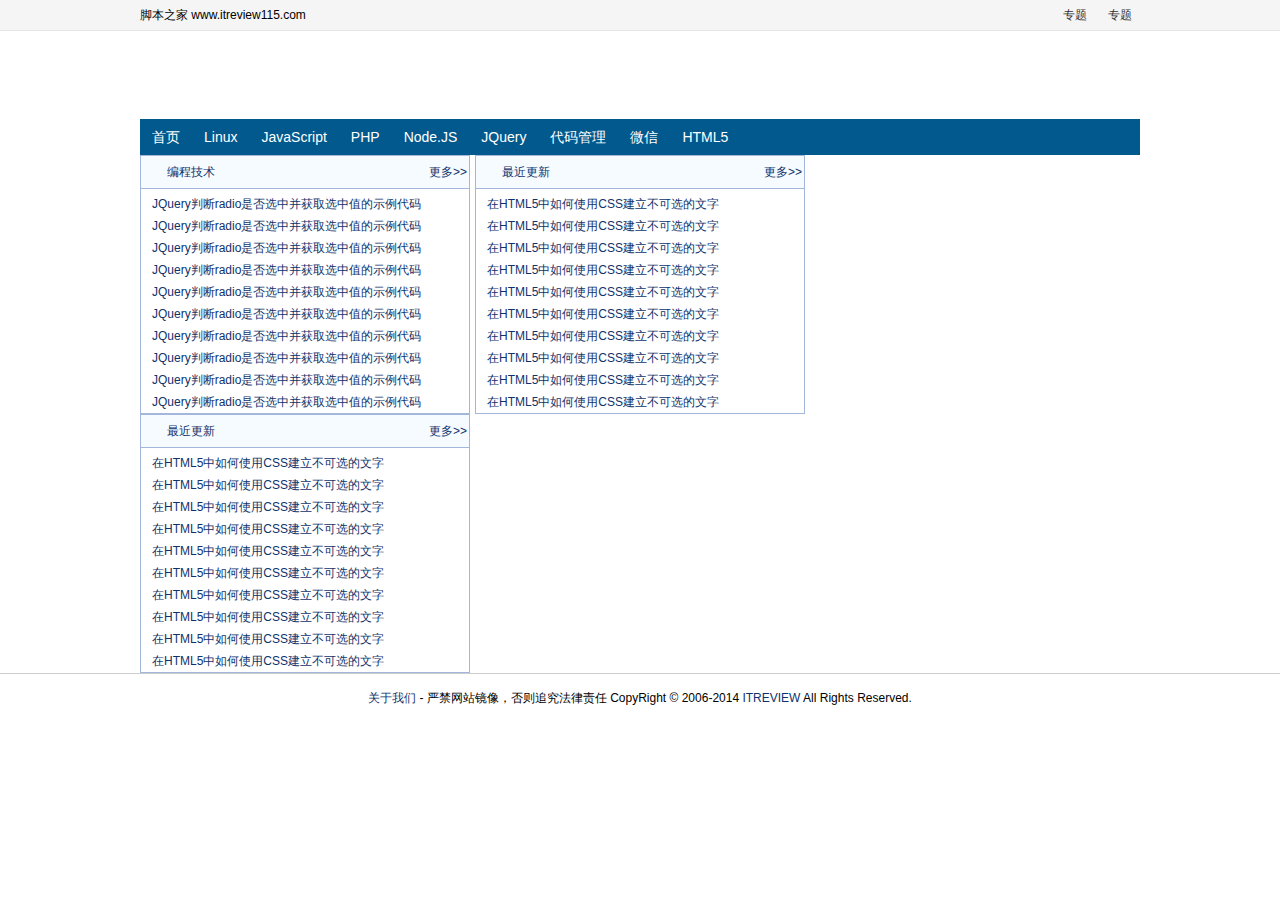
==== index.html @ faadd9cc "first commit" ====
<html>
    <head>
        <meta http-equiv="Content-Type" content="text/html; charset=utf-8">
        <title>unknow</title>
        <link rel="stylesheet" type="text/css" href="css/global.css"/>
        <script type="text/javascript" src="script/home.js" ></script>
    </head>
    <body>
        <div id="topnav">
            <div class="wrap">
                <div id="toptext">脚本之家 www.itreview115.com</div>
                <ul id="topnavlist">
                    <li> <a href="http://www.itreview115.com/zt/" target="_blank">专题</a> </li> 
                    <li> <a href="http://www.itreview115.com/zt/" target="_blank">专题</a> </li> 
                </ul>
            </div>
            <div></div>
        </div>
        <div class="wrap" >
            <div id="dxy_logo">
                <div id="logo_l"></div> 
                <div id="logo_m"></div> 
                <div id="logo_r"></div> 
            </div>
            <div id="nav_top" >
                <ul> 
                    <li><a href="http://www.itreview115.com/">首页</a></li>
                    <li><a href="http://www.itreview115.com/linu/">Linux</a></li>
                    <li><a href="http://www.itreview115.com/js/">JavaScript</a></li>
                    <li><a href="http://www.itreview115.com/php/">PHP</a></li>
                    <li><a href="http://www.itreview115.com/nodejs/">Node.JS</a></li>
                    <li><a href="http://www.itreview115.com/jquery/">JQuery</a></li>
                    <li><a href="http://www.itreview115.com/cm/">代码管理</a></li>
                    <li><a href="http://www.itreview115.com/cm/">微信</a></li>
                    <li><a href="http://www.itreview115.com/cm/">HTML5</a></li>
                </ul>
            </div>
            <div class="brank3" ></div>
            <div class="brank3"></div>
            <div id="tonglan1"></div>
            <div class="brank3"></div>
            <div class="dxy_main"></div>
            <div class="brank3" ></div>
            <div class="dxy_main" >
                <div class="dxy_main_l">
                    <div class="main_l_l">
                        <div class="dxy_list">
                            <div class="dxy_menu">
                                <span><a href="/list/list_3_1.htm" target="_blank">更多&gt;&gt; </a></span>
                                <div class="rongqi">
                                    <p><a href="http://www.itreview115.com/new/new_1.htm" target="_blank">编程技术</a></p>
                                    <div class="clear">
                                    </div>
                                </div>
                            </div>
                            <div class="list_body">
                                <ul>
                                    <li><a href="/article/56413.htm" title="" target="_blank">JQuery判断radio是否选中并获取选中值的示例代码</a></li>
                                    <li><a href="/article/56413.htm" title="" target="_blank">JQuery判断radio是否选中并获取选中值的示例代码</a></li>
                                    <li><a href="/article/56413.htm" title="" target="_blank">JQuery判断radio是否选中并获取选中值的示例代码</a></li>
                                    <li><a href="/article/56413.htm" title="" target="_blank">JQuery判断radio是否选中并获取选中值的示例代码</a></li>
                                    <li><a href="/article/56413.htm" title="" target="_blank">JQuery判断radio是否选中并获取选中值的示例代码</a></li>
                                    <li><a href="/article/56413.htm" title="" target="_blank">JQuery判断radio是否选中并获取选中值的示例代码</a></li>
                                    <li><a href="/article/56413.htm" title="" target="_blank">JQuery判断radio是否选中并获取选中值的示例代码</a></li>
                                    <li><a href="/article/56413.htm" title="" target="_blank">JQuery判断radio是否选中并获取选中值的示例代码</a></li>
                                    <li><a href="/article/56413.htm" title="" target="_blank">JQuery判断radio是否选中并获取选中值的示例代码</a></li>
                                    <li><a href="/article/56413.htm" title="" target="_blank">JQuery判断radio是否选中并获取选中值的示例代码</a></li>
                                </ul>
                            </div>
                        </div>
                    </div>
                    <div class="main_l_m">
                        <div class="dxy_list">
                            <div class="dxy_menu">
                                <span><a href="/list/list_3_1.htm" target="_blank">更多&gt;&gt; </a></span>
                                <div class="rongqi">
                                    <p><a href="http://www.itreview115.com/new/new_1.htm" target="_blank">最近更新</a></p>
                                    <div class="clear">
                                    </div>
                                </div>
                            </div>
                            <div class="list_body">
                                <ul>
                                    <li><a href="/css/232307.html" target="_blank">在HTML5中如何使用CSS建立不可选的文字</a></li>
                                    <li><a href="/css/232307.html" target="_blank">在HTML5中如何使用CSS建立不可选的文字</a></li>
                                    <li><a href="/css/232307.html" target="_blank">在HTML5中如何使用CSS建立不可选的文字</a></li>
                                    <li><a href="/css/232307.html" target="_blank">在HTML5中如何使用CSS建立不可选的文字</a></li>
                                    <li><a href="/css/232307.html" target="_blank">在HTML5中如何使用CSS建立不可选的文字</a></li>
                                    <li><a href="/css/232307.html" target="_blank">在HTML5中如何使用CSS建立不可选的文字</a></li>
                                    <li><a href="/css/232307.html" target="_blank">在HTML5中如何使用CSS建立不可选的文字</a></li>
                                    <li><a href="/css/232307.html" target="_blank">在HTML5中如何使用CSS建立不可选的文字</a></li>
                                    <li><a href="/css/232307.html" target="_blank">在HTML5中如何使用CSS建立不可选的文字</a></li>
                                    <li><a href="/css/232307.html" target="_blank">在HTML5中如何使用CSS建立不可选的文字</a></li>
                                </ul>
                            </div>
                        </div>
                    </div>
                    <div class="main_l_r">
                        <div class="dxy_list">
                            <div class="dxy_menu">
                                <span><a href="/list/list_3_1.htm" target="_blank">更多&gt;&gt; </a></span>
                                <div class="rongqi">
                                    <p><a href="http://www.itreview115.com/new/new_1.htm" target="_blank">最近更新</a></p>
                                    <div class="clear">
                                    </div>
                                </div>
                            </div>
                            <div class="list_body">
                                <ul>
                                    <li><a href="/css/232307.html" target="_blank">在HTML5中如何使用CSS建立不可选的文字</a></li>
                                    <li><a href="/css/232307.html" target="_blank">在HTML5中如何使用CSS建立不可选的文字</a></li>
                                    <li><a href="/css/232307.html" target="_blank">在HTML5中如何使用CSS建立不可选的文字</a></li>
                                    <li><a href="/css/232307.html" target="_blank">在HTML5中如何使用CSS建立不可选的文字</a></li>
                                    <li><a href="/css/232307.html" target="_blank">在HTML5中如何使用CSS建立不可选的文字</a></li>
                                    <li><a href="/css/232307.html" target="_blank">在HTML5中如何使用CSS建立不可选的文字</a></li>
                                    <li><a href="/css/232307.html" target="_blank">在HTML5中如何使用CSS建立不可选的文字</a></li>
                                    <li><a href="/css/232307.html" target="_blank">在HTML5中如何使用CSS建立不可选的文字</a></li>
                                    <li><a href="/css/232307.html" target="_blank">在HTML5中如何使用CSS建立不可选的文字</a></li>
                                    <li><a href="/css/232307.html" target="_blank">在HTML5中如何使用CSS建立不可选的文字</a></li>
                                </ul>
                            </div>
                        </div>
                    </div>
                </div>
            </div>
            <div class="brank3"></div>
            <div class="brank3" ></div>
            <div class="mainad" id="tonglan6" ></div>
            <div class="brank3" ></div>
            <div class="friendlinks" ></div>
        </div>
        <div class="brank3" ></div>
        <div class="footer" >
            <div id="footerinfo">
                <div id="footercontent">
                    <a href="http://www.itreview115.com/about.htm" target="_blank">关于我们</a> - 
                <basediv id="footercopyrights">严禁网站镜像，否则追究法律责任 CopyRight © 2006-2014 <a href="http://www.itreview115.com">ITREVIEW</a> All Rights Reserved. </div>
            </div> 
        </div>
    </body>
</html>
---- css/global.css ----
body,h1,h2,h3,h4,h5,h6,hr,p,blockquote,dl,dt,dd,ul,ol,li,pre,fieldset,lengend,button,input,textarea,th,td,form{margin: 0;padding: 0}
body,button,input,select,textarea{font: 12px/1 Tahoma,Helvetica,Arial,"\5b8b\4f53",sans-serif}
h1{font-size: 18px}
h2{font-size: 16px}
h3{font-size: 14px}
h4,h5,h6{font-size: 100%}
address,cite,dfn,em,var{font-style: normal}
code,kbd,pre,samp,tt{font-family: "Courier New",Courier,monospace}
small{font-size: 12px}
ul,ol{list-style: none}
a{text-decoration: none}
a{COLOR: #333333;TEXT-DECORATION: none}
.link{COLOR: #333333;TEXT-DECORATION: none}
a: hover{COLOR: #FF6600;TEXT-DECORATION: underline}
a: visited{COLOR: #333333;TEXT-DECORATION: underline}
a: active{COLOR: #ffcc00}
abbr[title],acronym[title]{border-bottom: 1px dotted;cursor: help}
q: before,q: after{content: ''}
legend{color: #000}
fieldset,img{border: none}
button,input,select,textarea{font-size: 100%}jk
table{border-collapse: collapse;border-spacing: 0}
hr{border: none;height: 1px}
html { overflow-y: scroll; }
A:link {FONT-SIZE: 12px;COLOR: #10326b;TEXT-DECORATION: none;}
A:visited{FONT-SIZE: 12px;COLOR: #10326b;TEXT-DECORATION: none;}
A:hover{FONT-SIZE: 12px;COLOR: red;TEXT-DECORATION: underline;}
A:active{FONT-SIZE: 12px;COLOR: red;TEXT-DECORATION: none;}
INPUT,SELECT,TEXTAREA,OPTION{FONT: 12px Tahoma,Sans-Serif;}
INPUT#s2{FONT: 12px Verdana,Sans-Serif;HEIGHT: 20px;}
TABLE{PADDING-RIGHT: 0;PADDING-LEFT: 0;FONT-SIZE: 12px!important;PADDING-BOTTOM: 0;MARGIN: 0;PADDING-TOP: 0;TEXT-ALIGN: left;}
TD{PADDING-RIGHT: 0;PADDING-LEFT: 0;FONT-SIZE: 12px!important;PADDING-BOTTOM: 0;MARGIN: 0;PADDING-TOP: 0;TEXT-ALIGN: left;}
UL,li{PADDING-RIGHT: 0;PADDING-LEFT: 0;PADDING-BOTTOM: 0;MARGIN: 0;PADDING-TOP: 0;LIST-STYLE-TYPE: none;}
IMG{BORDER-TOP-WIDTH: 0;BORDER-LEFT-WIDTH: 0;BORDER-BOTTOM-WIDTH: 0;BORDER-RIGHT-WIDTH: 0;}
.blank3{CLEAR: both;FONT-SIZE: 1px;OVERFLOW: hidden;HEIGHT: 3px; VISIBILITY: hidden;}
.blank2{CLEAR: both;FONT-SIZE: 1px;OVERFLOW: hidden;HEIGHT: 2px;}
.blank5{CLEAR: both;FONT-SIZE: 1px;OVERFLOW: hidden;HEIGHT: 5px;}
.blank6{CLEAR: both;FONT-SIZE: 1px;OVERFLOW: hidden;HEIGHT: 6px;}
.blank17{CLEAR: both;FONT-SIZE: 1px;OVERFLOW: hidden;HEIGHT: 17px;}
.blank20{CLEAR: both;FONT-SIZE: 1px;OVERFLOW: hidden;HEIGHT: 10px;}
.blankW6{CLEAR: both;BACKGROUND: #fff;OVERFLOW: hidden;HEIGHT: 6px;}
.clear{CLEAR: both;OVERFLOW: hidden;LINE-HEIGHT: 0;HEIGHT: 0;}
.clear:after {  DISPLAY: block; HEIGHT: 0px; VISIBILITY: hidden; CLEAR: both; CONTENT: ""}
.clear {    ZOOM: 1}
* + HTML .clear { HEIGHT: 1%}
#hits_tmp{DISPLAY: none;}
H5{DISPLAY: none;}
.wrap{MARGIN: 0px auto; WIDTH: 1000px; clear:both}
#topnav{BORDER-BOTTOM: #e5e5e5 1px solid; LINE-HEIGHT: 30px; MARGIN: 0px auto; WIDTH: 100%; BACKGROUND: #f5f5f5; HEIGHT: 30px}
#toptext{FLOAT: left;MARGIN: 0 auto;FONT: 12px/23px Tahoma,sans-serif;HEIGHT: 30px; line-height:30px; width:280px; text-align:left}
#topnavlist{float: right; height:30px; line-height:30px; overflow:hidden}
#topnavlist LI{PADDING-RIGHT: 8px;PADDING-LEFT: 13px;FLOAT: left;PADDING-BOTTOM: 0;LINE-HEIGHT: 30px;PADDING-TOP: 0;HEIGHT: 30px;}
#topnavlist A:link{COLOR: #333;}
#topnavlist A:visited{COLOR: #333;}
#topnavlist A:hover{COLOR: #888;}
#topnavlist A:active{COLOR: #888;}
#dxy_logo{CLEAR: both;PADDING-RIGHT: 0;PADDING-LEFT: 0;PADDING-BOTTOM: 0;MARGIN: 5px auto 3px;PADDING-TOP: 0;HEIGHT: 80px;}
#logo_l{PADDING-RIGHT: 0;PADDING-LEFT: 0;BACKGROUND: #fff;FLOAT: left;PADDING-BOTTOM: 0;VERTICAL-ALIGN: middle;WIDTH: 235px;LINE-HEIGHT: 80px;PADDING-TOP: 0;TEXT-ALIGN: left;}
#logo_m{BACKGROUND: #fff;FLOAT: left;VERTICAL-ALIGN: middle;OVERFLOW: hidden;LINE-HEIGHT: 72px;PADDING-TOP: 8px;HEIGHT: 72px;TEXT-ALIGN: right;}
#logo_r{BACKGROUND: #fff;FLOAT: right;VERTICAL-ALIGN: middle;OVERFLOW: hidden;WIDTH: 380px;LINE-HEIGHT: 72px;PADDING-TOP: 8px;HEIGHT: 72px;TEXT-ALIGN: right;}
#nav_top2 {TEXT-ALIGN: left; MARGIN: 0px auto; WIDTH: 1000px ;LINE-HEIGHT: 36px; FONT-FAMILY: "微软雅黑"; BACKGROUND: #5292da; HEIGHT: 36px; COLOR: #fff; FONT-SIZE: 14px}
#nav_top {margin: 0 auto;width:1000px; HEIGHT: 36px; LINE-HEIGHT: 36px; BACKGROUND: #02598e; FONT-SIZE: 14px; OVERFLOW: hidden; clear:both}
#nav_top ul { width:1000px;}
#nav_top UL LI {padding:0; margin: 0px;DISPLAY: block; FLOAT: left; float: left; overflow: hidden; height:36px;LINE-HEIGHT: 36px;}
#nav_top UL LI A {  padding:0 12px; display:block; float:left; HEIGHT: 36px;LINE-HEIGHT: 36px; COLOR: #ffffff; font-size:14px;}
#nav_top UL LI.current A {  BACKGROUND: #FF6600; COLOR: #fff; text-decoration:none; }
#nav_top UL LI.current A:hover {    BACKGROUND: #1B91DB; COLOR: #fff; text-decoration:none; }
#nav_top UL A:hover {   BACKGROUND: #1B91DB; COLOR: #fff; text-shadow: #c48402 0px 1px 2px; text-decoration:none}
#nav_top UL LI.last {   BACKGROUND: #87c80c; FLOAT: right}
#nav_top UL LI.last A:hover {   BACKGROUND: #87c80c;text-decoration:none}
.subnav{margin: 0 auto;width:998px; border:1px solid #BCD5E5;LINE-HEIGHT: 35px; BACKGROUND: #F6FBFF; HEIGHT: 35px; FONT-SIZE: 12px; OVERFLOW: hidden; clear:both}
.subnav UL LI { ZOOM: 1; DISPLAY: inline; FLOAT: left;}
.subnav UL LI A { color:#666666; margin-left:8px}
.subnav IFRAME{PADDING-RIGHT: 0;PADDING-LEFT: 0;PADDING-BOTTOM: 0;MARGIN: 0;LINE-HEIGHT: 23px;PADDING-TOP: 0;HEIGHT: 23px;}
.subnav2 UL{PADDING-RIGHT: 0;PADDING-LEFT: 0;PADDING-BOTTOM: 0;MARGIN: 0;PADDING-TOP: 0;}
.subnav2 UL LI{FLOAT: left;LINE-HEIGHT: 23px;margin-right: 10px;display: inline;}
#tonglan1{MARGIN: 0 auto;padding: 0;clear: both;}
.topimg{MARGIN: 0;WIDTH: 998px;HEIGHT: 64px;BORDER: #aacbee 1px solid;overflow: hidden;}
.topimg ul{padding: 0;margin-top: 2px;}
.topimg ul li{margin:0 6px 0 6px;padding: 0;display: inline;float: left;}
.topimg ul li IMG{WIDTH: 237px;HEIGHT: 60px;}
#daohang{CLEAR: both;PADDING-RIGHT: 0;PADDING-LEFT: 15px;BACKGROUND:#f2f6fb;PADDING-BOTTOM: 0;MARGIN: 0 auto;LINE-HEIGHT: 25px;PADDING-TOP: 0;HEIGHT: 25px;TEXT-ALIGN: left;}
.search{BORDER-RIGHT: #bed2e4 1px solid;BORDER-TOP: #bed2e4 1px solid;BACKGROUND: #F6FBFF;MARGIN: 2px auto 0;BORDER-LEFT: #bed2e4 1px solid;WIDTH: 998px;BORDER-BOTTOM: #bed2e4 1px solid;HEIGHT: 35px; line-height:35px; TEXT-ALIGN: left;}
.search LI{FLOAT: left;MARGIN: 5px;list-style:none}
.search LI.search-hot{PADDING-LEFT: 5px;OVERFLOW: hidden;WIDTH: 550px;LINE-HEIGHT: 23px;HEIGHT: 23px;}
.search LI.search-hot SPAN{COLOR: #eb6100;}
.search LI.search-hot A{COLOR: #0472bc;MARGIN-RIGHT: 5px;}
.search LI.search-box{margin:0; padding-left:12px; }
.sall{BORDER: #1C91DB 1px solid; MARGIN: 2px auto; HEIGHT: 28px; line-height:28px; border-radius: 2px 2px 2px 2px;}
.keyword_input {BORDER-BOTTOM: medium none; BORDER-LEFT: medium none; LINE-HEIGHT: 24px; MARGIN-TOP: 3px; WIDTH: 320px; BACKGROUND: #fff; FLOAT: left; HEIGHT: 24px; COLOR: #999; MARGIN-LEFT: 1px; FONT-SIZE: 12px; BORDER-TOP: medium none; BORDER-RIGHT: medium none;}
.s_btn {BORDER-BOTTOM: #d9d9d9 0px; BORDER-LEFT: #d9d9d9 0px; PADDING-BOTTOM: 6px; MARGIN: 0px; PADDING-LEFT: 12px; WIDTH: 75px; PADDING-RIGHT: 12px; BACKGROUND: #1C91DB; HEIGHT: 28px; COLOR: #FFFFFF; FONT-SIZE: 14px; VERTICAL-ALIGN: top; BORDER-TOP: #d9d9d9 0px; CURSOR: pointer; BORDER-RIGHT: #d9d9d9 0px; PADDING-TOP: 6px; border-image: none}
.sc{CLEAR: both;MARGIN: 0 auto;border:1px solid #BCD5E5}
.sc_t{CLEAR: both;BACKGROUND: #F6FBFF;MARGIN: 0 auto;WIDTH: 100%;LINE-HEIGHT: 30px;HEIGHT: 30px;text-align: left; border-bottom:1px solid #BCD5E5}
.sc_t h2{font-size: 14px;padding-left: 5px;font-weight: bold;color: #10326B;}
.sc_t span{float: right;}
.sc_t span a,.sc_t span A:visited{color: #10326B;}
.sc_t span A:hover{color: #FF0000;}
.sc_img{MARGIN: 0 auto;padding: 0;background: #FFF;}
.sc_img UL{MARGIN-TOP: 10px;FLOAT: left;WIDTH: 100%;}
.sc_img UL LI{DISPLAY: block;FLOAT: left;WIDTH: 166px;TEXT-ALIGN: center;}
.sc_img UL LI H4{FONT-SIZE: 14px;MARGIN-BOTTOM: 10px;COLOR: #4c773a;LINE-HEIGHT: 25px;}
.dxy_main{CLEAR: both;MARGIN: 0 auto;}
.mainad{CLEAR: both;MARGIN: 0 auto;OVERFLOW: hidden;}
.mainadleft{PADDING-RIGHT: 0;PADDING-LEFT: 0;FLOAT: left;PADDING-BOTTOM: 0;MARGIN: 0;OVERFLOW: hidden;WIDTH: 482px;PADDING-TOP: 0;TEXT-ALIGN: left;}
.mainadright{PADDING-RIGHT: 0;PADDING-LEFT: 0;FLOAT: right;PADDING-BOTTOM: 0;MARGIN: 0;OVERFLOW: hidden;WIDTH: 468px;PADDING-TOP: 0;TEXT-ALIGN: right;}
.mainadleft3{PADDING-RIGHT: 0;PADDING-LEFT: 0;FLOAT: left;PADDING-BOTTOM: 0;MARGIN: 0;OVERFLOW: hidden;WIDTH: 760px;PADDING-TOP: 0;TEXT-ALIGN: left;}
.mainadright3{PADDING-RIGHT: 0;PADDING-LEFT: 0;FLOAT: right;PADDING-BOTTOM: 0;MARGIN: 0;OVERFLOW: hidden;WIDTH: 190px;PADDING-TOP: 0;}
.mainadleft2{PADDING-RIGHT: 0;PADDING-LEFT: 0;FLOAT: left;PADDING-BOTTOM: 0;MARGIN: 0;OVERFLOW: hidden;WIDTH: 468px;PADDING-TOP: 0;TEXT-ALIGN: left;}
.mainadright2{PADDING-RIGHT: 0;PADDING-LEFT: 0;FLOAT: right;PADDING-BOTTOM: 0;MARGIN: 0;OVERFLOW: hidden;WIDTH: 482px;PADDING-TOP: 0;TEXT-ALIGN: right;}
.dxy728{DISPLAY: inline;float: right;OVERFLOW: hidden;text-align: right;border: 1px solid #a2b7db;padding: 1px;background: #FFF;}
.dxy230{DISPLAY: inline;FLOAT: left;WIDTH: 260px;text-align: left;overflow: hidden;border: 1px solid #a2b7db;padding: 1px;}
.dxy_main_l{DISPLAY: inline;FLOAT: left;OVERFLOW: hidden;WIDTH: 690;}
.main_l_l{CLEAR: left;FLOAT: left;WIDTH: 330px;margin-right:5px;}
.main_l_m{CLEAR: right;FLOAT: left;WIDTH: 330px;margin-right:5px;}
.main_l_r{CLEAR: right;FLOAT:left;WIDTH: 330px;}
.dxy_list{CLEAR: both;BORDER-RIGHT: #a2b7db 1px solid;BORDER-TOP: #a2b7db 1px solid;BORDER-LEFT: #a2b7db 1px solid;BORDER-BOTTOM: #a2b7db 1px solid;}
.dxy_menu{PADDING-RIGHT: 2px;PADDING-LEFT: 0;BACKGROUND: #F6FBFF;PADDING-BOTTOM: 0;MARGIN: 0 auto;HEIGHT: 32px;LINE-HEIGHT: 32px;BORDER-BOTTOM: #a2b7db 1px solid;}
.dxy_menu .rongqi P{TEXT-ALIGN: center; font-size:14px}
.dxy_menu SPAN{DISPLAY: block;FLOAT: right;}
.list_body{CLEAR: both;PADDING-RIGHT: 2px;PADDING-LEFT: 0;PADDING-BOTTOM: 0;MARGIN: 0;PADDING-TOP: 4px;}
.rongqi{FLOAT: left;WIDTH: 100px;}
.list_body UL{LIST-STYLE-TYPE: none;}
.list_body UL LI{PADDING-RIGHT: 2px;PADDING-LEFT: 11px;FONT-SIZE: 12px;BACKGROUND: url(http://img.jb51.net/skin/images/dotli.gif) no-repeat 4px -2px;PADDING-BOTTOM: 0; width:310px; OVERFLOW: hidden;LINE-HEIGHT: 22px;PADDING-TOP: 0;WHITE-SPACE: nowrap;LIST-STYLE-TYPE: none;TEXT-ALIGN: left;}
.list_body SPAN{FLOAT: right;}
.list_body UL SPAN A:link{COLOR: #000;TEXT-DECORATION: none;}
.list_body UL SPAN A:visited{COLOR: #000;TEXT-DECORATION: none;}
.list_body UL SPAN A:active{COLOR: #f00;TEXT-DECORATION: underline;}
.list_body UL SPAN A:hover{COLOR: #f00;TEXT-DECORATION: underline;}
.dxy_main_r{DISPLAY: inline;FLOAT: right;OVERFLOW: hidden;WIDTH: 300px;}
.r_title{CLEAR: both;BORDER: #a2b7db 1px solid;BACKGROUND:#F6FBFF;MARGIN: 0 auto;WIDTH: 298px;LINE-HEIGHT: 32px;HEIGHT: 32px;}
.r_title H6{PADDING-RIGHT: 0;PADDING-LEFT: 8px;FONT-SIZE: 12px;FLOAT: left;PADDING-BOTTOM: 0;COLOR: #1f3a87; font-weight:normal}
.r_title A{COLOR: #1f3a87;}
.r_title A:visited{COLOR: #1f3a87;}
.r_title A:hover{COLOR: #bc2931;}
.r_title SPAN{PADDING-RIGHT: 8px;PADDING-LEFT: 0;FLOAT: right;PADDING-BOTTOM: 0;PADDING-TOP: 7px;}
.r_title .cDRed{PADDING-RIGHT: 0;PADDING-LEFT: 0;FLOAT: none;PADDING-BOTTOM: 0;PADDING-TOP: 0;}
.r_title SPAN A{COLOR: #000;}
.r_title SPAN A:visited{COLOR: #000;}
.r_title SPAN A:hover{COLOR: #bc2931;}
.r_title .s{PADDING-RIGHT: 0;PADDING-LEFT: 0;PADDING-BOTTOM: 0;PADDING-TOP: 0;}
.rightContent{CLEAR: both;BORDER-RIGHT: #a2b7db 1px solid;PADDING-RIGHT: 0;PADDING-LEFT: 5px;BACKGROUND: #fff;PADDING-BOTTOM: 0;MARGIN: 0;BORDER-LEFT: #a2b7db 1px solid;PADDING-TOP: 2px;BORDER-BOTTOM: #a2b7db 1px solid;}
.hotContent{CLEAR: both;BORDER-RIGHT: #a2b7db 1px solid;PADDING-RIGHT: 0;PADDING-LEFT: 5px;BACKGROUND: #fff;PADDING-BOTTOM: 0;MARGIN: 0;BORDER-LEFT: #a2b7db 1px solid;PADDING-TOP: 5px;BORDER-BOTTOM: #a2b7db 1px solid;}
#subfl{CLEAR: both;BORDER-RIGHT: #a2b7db 1px solid;BORDER-TOP: #a2b7db 1px solid;BACKGROUND: #f2f6fb;BORDER-LEFT: #a2b7db 1px solid;BORDER-BOTTOM: #a2b7db 1px solid;}
.rightContent .list LI{CLEAR: both;PADDING-RIGHT: 0;PADDING-LEFT: 20px;BACKGROUND: url(http://img.jb51.net/skin/images/i1.gif) no-repeat 11px 7px;LIST-STYLE-TYPE: none;TEXT-ALIGN: left;LINE-HEIGHT: 22px;}
.rightContent UL{CLEAR: both;PADDING-RIGHT: 0;PADDING-LEFT: 0;PADDING-BOTTOM: 0;WIDTH: 100%;PADDING-TOP: 2px;}
.hotContent UL{CLEAR: both;PADDING-RIGHT: 0;PADDING-LEFT: 0;PADDING-BOTTOM: 0;WIDTH: 100%;PADDING-TOP: 2px;}
.rightContent UL LI{PADDING-RIGHT: 2px;PADDING-LEFT: 11px;BACKGROUND: url(http://img.jb51.net/skin/images/dotli.gif) no-repeat 4px -2px;PADDING-BOTTOM: 0;OVERFLOW: hidden;LINE-HEIGHT: 22px;PADDING-TOP: 0;WHITE-SPACE: nowrap;LIST-STYLE-TYPE: none;TEXT-ALIGN: left;}
.rightContent .list_class{CLEAR: both;}
.rightContent .list_class UL{PADDING-RIGHT: 0;PADDING-LEFT: 0;PADDING-BOTTOM: 0;PADDING-TOP: 6px;}
.rightContent .list_class UL LI{PADDING-RIGHT: 0;FLOAT: left;WIDTH: 140px;LIST-STYLE-TYPE: none;TEXT-ALIGN: center;}
.leftBody{CLEAR: both;BORDER-RIGHT: #a2b7db 1px solid;BACKGROUND: #fff;BORDER-LEFT: #a2b7db 1px solid;BORDER-BOTTOM: #a2b7db 1px solid;}
.leftBody .list{FLOAT: left;WIDTH: 150px;}
.leftBody .list UL{PADDING-RIGHT: 0;PADDING-LEFT: 0;PADDING-BOTTOM: 0;PADDING-TOP: 6px;}
.leftBody .list LI{CLEAR: both;PADDING-RIGHT: 0;PADDING-LEFT: 20px;BACKGROUND: url(http://img.jb51.net/skin/images/i1.gif) no-repeat 11px 7px;PADDING-BOTTOM: 3px;PADDING-TOP: 3px;LIST-STYLE-TYPE: none;TEXT-ALIGN: left;}
.leftBody .list2{CLEAR: both;PADDING-RIGHT: 0;PADDING-LEFT: 5px;PADDING-BOTTOM: 0;OVERFLOW: hidden;PADDING-TOP: 5px;WHITE-SPACE: nowrap;TEXT-OVERFLOW: ellipsis;}
.leftBody .list2 OL{PADDING-RIGHT: 0;PADDING-LEFT: 0;FLOAT: left;PADDING-BOTTOM: 0;WIDTH: 100%;PADDING-TOP: 2px;}
.leftBody .list2 LI{CLEAR: both;PADDING-RIGHT: 5px;PADDING-LEFT: 6px;LIST-STYLE-POSITION: inside!important;PADDING-BOTTOM: 1px;COLOR: #1f3a87;LINE-HEIGHT: 19px;PADDING-TOP: 2px;LIST-STYLE-TYPE: decimal;TEXT-ALIGN: left;}
.leftContent{CLEAR: both;}
.adMenu{CLEAR: both;HEIGHT: 26px;}
.adMenu LI{BORDER-RIGHT: #a2b7db 1px solid;BORDER-TOP: #a2b7db 1px solid;FLOAT: left;BORDER-LEFT: medium none;WIDTH: 80px;CURSOR: pointer;BORDER-BOTTOM: #a2b7db 1px solid;LIST-STYLE-TYPE: none;HEIGHT: 24px;TEXT-ALIGN: center;}
.adMenu LI H6{PADDING-RIGHT: 0;PADDING-LEFT: 0;FONT-WEIGHT: normal;FONT-SIZE: 12px;PADDING-BOTTOM: 0;PADDING-TOP: 6px;}
.adMenu .active{BACKGROUND: #f8f9fc;BORDER-BOTTOM: #f8f9fc 1px solid;}
.adMenu .active H6{FONT-WEIGHT: bold;}
#tab_t1{BORDER-LEFT: #b9daf9 1px solid;WIDTH: 75px;}
.taglist{CLEAR: both;MARGIN: 10px 0 0;COLOR: #666;LINE-HEIGHT: 20px;HEIGHT: 20px;TEXT-ALIGN: right;}
.taglist A{DISPLAY: block;FLOAT: left;WIDTH: 95px;TEXT-ALIGN: center;}
.bigclass{PADDING-RIGHT: 0;PADDING-LEFT: 15px;BACKGROUND: #f8f9fc;PADDING-BOTTOM: 0;MARGIN: 0;LINE-HEIGHT: 26px;PADDING-TOP: 0;HEIGHT: 26px;}
.bigclass H1{PADDING-RIGHT: 0;PADDING-LEFT: 0;FONT-SIZE: 14px;FLOAT: left;PADDING-BOTTOM: 0;MARGIN: 0;PADDING-TOP: 0;}
.conad{TEXT-ALIGN: center;}
.topnum{MARGIN-TOP: 2px;FONT-SIZE: 13px;}
.topnum LI{PADDING-RIGHT: 2px;PADDING-LEFT: 25px;PADDING-BOTTOM: 0;OVERFLOW: hidden;LINE-HEIGHT: 24px;PADDING-TOP: 0;WHITE-SPACE: nowrap;LIST-STYLE-TYPE: none;TEXT-ALIGN: left;}
.top1{BACKGROUND: url(http://img.jb51.net/hotimg/top.gif) no-repeat 0 5px;}
.top2{BACKGROUND: url(http://img.jb51.net/hotimg/top.gif) no-repeat 0 -20px;}
.top3{BACKGROUND: url(http://img.jb51.net/hotimg/top.gif) no-repeat 0 -43px;}
.top4{BACKGROUND: url(http://img.jb51.net/hotimg/top.gif) no-repeat 0 -66px;}
.top5{BACKGROUND: url(http://img.jb51.net/hotimg/top.gif) no-repeat 0 -90px;}
.top6{BACKGROUND: url(http://img.jb51.net/hotimg/top.gif) no-repeat 0 -115px;}
.top7{BACKGROUND: url(http://img.jb51.net/hotimg/top.gif) no-repeat 0 -138px;}
.top8{BACKGROUND: url(http://img.jb51.net/hotimg/top.gif) no-repeat 0 -162px;}
.top9{BACKGROUND: url(http://img.jb51.net/hotimg/top.gif) no-repeat 0 -186px;}
.top10{BACKGROUND: url(http://img.jb51.net/hotimg/top.gif) no-repeat 0 -212px;}
.cy_box{CLEAR: both;BORDER-RIGHT: #a2b7db 1px solid;PADDING-RIGHT: 0;PADDING-LEFT: 5px;BACKGROUND: #fff; PADDING-BOTTOM: 0;MARGIN: 0;BORDER-LEFT: #a2b7db 1px solid;PADDING-TOP: 2px;BORDER-BOTTOM: #a2b7db 1px solid;TEXT-ALIGN: left; line-height:140%}
.cy_box ul { padding-top:1px;padding-top:0\9;}
.cy_box UL LI{PADDING-RIGHT: 5px;PADDING-LEFT: 5px;PADDING-BOTTOM: 3px;PADDING-TOP: 7px;PADDING-TOP: 4px\9; }
.cy_box UL LI H4{FONT-WEIGHT: bold;FONT-SIZE: 13px;PADDING-BOTTOM: 5px;COLOR: #2c2c2c;}
.cy_box UL LI A:link{COLOR: #2c6aa9;}
.cy_box UL LI A:visited{COLOR: #2c6aa9;}
.cy_box UL LI A:hover{COLOR: #2c6aa9;TEXT-DECORATION: underline;}
#friendlinks{CLEAR: both;BACKGROUND: #fff;PADDING-BOTTOM: 5px;MARGIN: 0 auto;PADDING-TOP: 0;}
.hd{ height:36px; border-bottom:1px solid #dddddd; line-height:36px;}
.hd span{ display:block; float:left; width:6px; height:16px; background:#09c; margin-top:10px;}
.hd h2{ font-size:14px; font-family:"微软雅黑"; color:#333; font-weight:normal; padding-left:10px; display:block; float:left;}
.hd h2 a:link,.hd h2 a:visited{ color:#333;}
.hd h2 a:hover,.hd h2 a:active{ color:#fc3000;}
.hd font{ display:block; float:right; color:#049; font-size:12px;}
#friendlinks P{MARGIN: 10px 5px 0;OVERFLOW: hidden;COLOR: #003494;LINE-HEIGHT: 22px;TEXT-ALIGN: left;}
#friendlinks A{margin:0 8px; FONT-SIZE: 12px;PADDING: 0;}
#footer{POSITION: relative; TEXT-ALIGN: center; MARGIN: 0px auto; WIDTH: 1000px; HEIGHT: 130px; PADDING-TOP: 18px; color:#333; background:#fff}
#footerinfo{BORDER-TOP: #ccc 1px solid; PADDING-TOP: 12px}
#footercontent{clear:both; LINE-HEIGHT: 24px;TEXT-ALIGN: center; }
#footer .qinfo{ line-height:24px; margin:10px auto}
#footer .zz{BORDER-TOP: #ccc 1px solid; PADDING-TOP: 12px;line-height:24px; margin:10px auto}
#footer DIV A:link {PADDING-BOTTOM: 0px; PADDING-LEFT: 2px; PADDING-RIGHT: 2px; COLOR: #333; PADDING-TOP: 0px}
#footer DIV A:visited { PADDING-BOTTOM: 0px; PADDING-LEFT: 2px; PADDING-RIGHT: 2px; COLOR: #333; PADDING-TOP: 0px}
#footer DIV A:hover {COLOR: #fc3000}
#footer DIV A:active {  COLOR: #fc3000}
#footercopyrights{CLEAR: both;PADDING:6px 0 0;MARGIN: 0 auto;LINE-HEIGHT: 180%;TEXT-ALIGN: center;}
#footercopyrights SPAN{FONT: 12px/180% arial,helvetica,sans-serif;}
.ewm {POSITION: absolute; WIDTH: 200px; HEIGHT: 100px; TOP: 24px; RIGHT: 0px}
.ewm IMG {WIDTH: 100px; HEIGHT: 100px}
.ewm A IMG {WIDTH: 88px; HEIGHT: 88px}
#logo_m_tp,#logo_r_tp,#tonglan1_tp,#tonglan3_tp,#tonglan6_tp,#tp_ad1,#tp_ad2,#tp_ad3,#tp_ad4,#tp_con_ad1,#tp_con_ad2#d_760_tp,#con_ad3_tp,#baidu300_tp,#artkeys_tp,#baidu580_tp,#tonglan_tp,#tonglan3_tp,#tonglan6_tp,#ad2_all_tp,#index_ad_tp1,#index_ad_tp2,liad_1_tp,liad_2_tp,con_da1_tp,con_da8_tp{PADDING-RIGHT: 0;DISPLAY: none;PADDING-LEFT: 0;PADDING-BOTTOM: 0;MARGIN: 0;OVERFLOW: hidden;PADDING-TOP: 0;HEIGHT: 0;}
.dxypage{ clear:both; padding:14px 0 0 10px; FONT-FAMILY: 宋体; text-align:center; width:98%}
.dxypage A {    BORDER: #b2c9d3 1px solid; PADDING-RIGHT: 10px; PADDING-LEFT: 10px; FONT-SIZE: 12px; BACKGROUND: #f7f9ff; DISPLAY: inline-block; PADDING-BOTTOM: 0px; COLOR: #333333; PADDING-TOP: 0px; TEXT-DECORATION: none; height:22px; LINE-HEIGHT: 22px; margin-right:6px}
.dxypage STRONG {   BORDER: #b2c9d3 1px solid; PADDING-RIGHT: 10px; PADDING-LEFT: 10px; FONT-SIZE: 12px; BACKGROUND: #b2c9d3; DISPLAY: inline-block; PADDING-BOTTOM: 0px; COLOR: #FFFFFF;  PADDING-TOP: 0px; TEXT-DECORATION: none; font-weight:normal; height:22px; LINE-HEIGHT: 22px; margin-right:6px}
.dxypage A:visited {    BORDER: #b2c9d3 1px solid; BACKGROUND: #f7f9ff;COLOR: #333; TEXT-DECORATION: none}
.dxypage A:hover {  FONT-SIZE: 12px; BORDER-LEFT-COLOR: #2e6ab1; BACKGROUND: #fff; BORDER-BOTTOM-COLOR: #2e6ab1; COLOR: #f60; BORDER-TOP-COLOR: #2e6ab1;BORDER-RIGHT-COLOR: #2e6ab1}
#baidu{CLEAR: both;MARGIN: 5px auto 0;}
.box{CLEAR: both;}
#d_con2,#d_con3,#d_con4{DISPLAY: none;}
.tab{CLEAR: both;BACKGROUND: #F6FBFF;MARGIN: 0 auto;LINE-HEIGHT: 29px;HEIGHT: 29px;}
.tab H3{FONT-SIZE: 12px;FLOAT: left;WIDTH: 85px; padding-left:8px}
.tab UL.tabitem{FONT-SIZE: 12px;FLOAT: left;}
.tab UL.tabitem LI{FONT-SIZE: 12px;FLOAT: left;}
.tab UL.tabitem{LINE-HEIGHT: 2.3;}
.tab UL.tabitem LI{MARGIN: 0 -1px 0px 0;POSITION: relative;}
.tab UL.tabitem A{PADDING-RIGHT: 5px;DISPLAY: block;PADDING-LEFT: 5px;PADDING-BOTTOM: 0;PADDING-TOP: 0;}
.tab UL.tabitem A:link{COLOR: #275c91;}
.tab UL.tabitem A:visited{COLOR: #275c91;}
.tab UL.tabitem A.current{BORDER-RIGHT: #9bd 1px solid;PADDING-RIGHT: 4px;BORDER-TOP: #9bd 0 solid;PADDING-LEFT: 4px;BACKGROUND: #fff;PADDING-BOTTOM: 0;BORDER-LEFT: #9bd 1px solid;PADDING-TOP: 0;BORDER-BOTTOM: #9bd 0 solid;}
.tab UL.tabitem A:hover{BORDER-RIGHT: #9bd 1px solid;PADDING-RIGHT: 4px;BORDER-TOP: #9bd 0 solid;PADDING-LEFT: 4px;BACKGROUND: #fff;PADDING-BOTTOM: 0;BORDER-LEFT: #9bd 1px solid;PADDING-TOP: 0;BORDER-BOTTOM: #9bd 0 solid; text-decoration:none}
HTML: unknown .tab UL.tabitem A.current{PADDING-BOTTOM: 5px;POSITION: relative;}
HTML: unknown .tab UL.tabitem A:hover{PADDING-BOTTOM: 5px;POSITION: relative;}
.tablist{CLEAR: both;BACKGROUND: #fff;}
.tablist UL{CLEAR: both;PADDING-RIGHT: 0;PADDING-LEFT: 0;PADDING-BOTTOM: 0;WIDTH: 100%;PADDING-TOP: 2px;}
.tablist UL LI{PADDING-RIGHT: 2px;PADDING-LEFT: 11px;BACKGROUND: url(http://img.jb51.net/skin/images/dotli.gif) no-repeat 4px -2px;PADDING-BOTTOM: 0;OVERFLOW: hidden;LINE-HEIGHT: 22px;PADDING-TOP: 0;WHITE-SPACE: nowrap;LIST-STYLE-TYPE: none;TEXT-ALIGN: left;}
#common{CLEAR: both;BORDER-RIGHT: #19cc01 1px solid;PADDING-RIGHT: 6px;BORDER-TOP: #19cc01 1px solid;PADDING-LEFT: 6px;BACKGROUND: #dafddf;PADDING-BOTTOM: 6px;MARGIN: 0 auto;BORDER-LEFT: #19cc01 1px solid;WIDTH: 946px;PADDING-TOP: 6px;BORDER-BOTTOM: #19cc01 1px solid;TEXT-ALIGN: center;}
HTML #common{PADDING-RIGHT: 6px;PADDING-LEFT: 6px;PADDING-BOTTOM: 6px;PADDING-TOP: 6px;}
#common DL{BACKGROUND: #fff;FLOAT: left;MARGIN: 1px;WIDTH: 103px;TEXT-ALIGN: center;}
#common DT{BACKGROUND: #f2fcf1;MARGIN-BOTTOM: 1px;OVERFLOW: hidden;COLOR: #29801d;LINE-HEIGHT: 24px;}
#common DD A{DISPLAY: block;OVERFLOW: hidden;LINE-HEIGHT: 24px;HEIGHT: 24px;}
#ontools{CLEAR: both;BACKGROUND: #fff;PADDING-BOTTOM: 5px;MARGIN: 0 auto;PADDING-TOP: 0;}
#ontools DIV{BORDER-RIGHT: #d0dbe7 1px solid;PADDING-RIGHT: 0;BORDER-TOP: #d0dbe7 1px solid;PADDING-LEFT: 0;PADDING-BOTTOM: 5px;BORDER-LEFT: #d0dbe7 1px solid;WIDTH: 998px;PADDING-TOP: 2px;BORDER-BOTTOM: #d0dbe7 1px solid;}
#ontools H2{PADDING-RIGHT: 0;PADDING-LEFT: 20px;BACKGROUND: #F6FBFF;PADDING-BOTTOM: 0;MARGIN: 0;LINE-HEIGHT: 25px;PADDING-TOP: 0;BORDER-BOTTOM: #d0dbe7 1px solid;HEIGHT: 25px;TEXT-ALIGN: left;}
#ontools H2 SPAN{DISPLAY: block;FONT-WEIGHT: bold;FONT-SIZE: 12px;MARGIN: 0 auto;COLOR: #003494;LINE-HEIGHT: 25px;}
#ontools P{MARGIN: 0 5px;OVERFLOW: hidden;COLOR: #003494;LINE-HEIGHT: 22px;TEXT-ALIGN: left;}
#ontools A{FONT-SIZE: 12px;height:21px; padding:0; margin:0 6px}
#ontools .noborder{BORDER-RIGHT-STYLE: none;}
#txtlink{CLEAR: both;BORDER: #BED2E4 1px solid;BACKGROUND: #FFFFFF;MARGIN: 0 auto;WIDTH: 998px;}
#tonglan3{CLEAR: both;MARGIN: 0 auto;}
#tonglan6{CLEAR: both;MARGIN: 0 auto;}
#txtlink UL{CLEAR: both;PADDING-RIGHT: 0;PADDING-LEFT: 0;PADDING-BOTTOM: 0;MARGIN: 0;PADDING-TOP: 0;}
#txtlink UL LI{PADDING-RIGHT: 0;PADDING-LEFT: 18px;FONT-SIZE: 12px;BACKGROUND: url(http://img.jb51.net/images/bgall.gif) no-repeat 8px -165px;FLOAT: left;PADDING-BOTTOM: 0;MARGIN: 0;OVERFLOW: hidden;WIDTH: 230px;LINE-HEIGHT: 22px;PADDING-TOP: 0;LIST-STYLE-TYPE: none;HEIGHT: 22px;TEXT-ALIGN: left;}
#txtlink UL LI A:link,#txtlink UL LI A:visited{color: #10326b;}
#txtlink UL LI A:hover{color: red;}
.mainl{PADDING-RIGHT: 0;PADDING-LEFT: 0;BACKGROUND: url(http://img.jb51.net/imgby/bg14.gif) no-repeat right 50%;FLOAT: left;PADDING-BOTTOM: 0;MARGIN: 0;OVERFLOW: hidden;WIDTH: 487px;PADDING-TOP: 0;TEXT-ALIGN: left;}
.mainr{PADDING-RIGHT: 0;PADDING-LEFT: 0;FLOAT: right;PADDING-BOTTOM: 0;MARGIN: 0;OVERFLOW: hidden;WIDTH: 468px;PADDING-TOP: 0;TEXT-ALIGN: right;}
.mainlr{CLEAR: both;MARGIN: 0 auto;OVERFLOW: hidden;}
.tonglanad{background:url(http://img.jb51.net/images/tgbd.gif) right top no-repeat; BORDER: #BED2E4 1px solid;WIDTH: 998px;margin: 0 auto;}
.tongji{DISPLAY: none;}
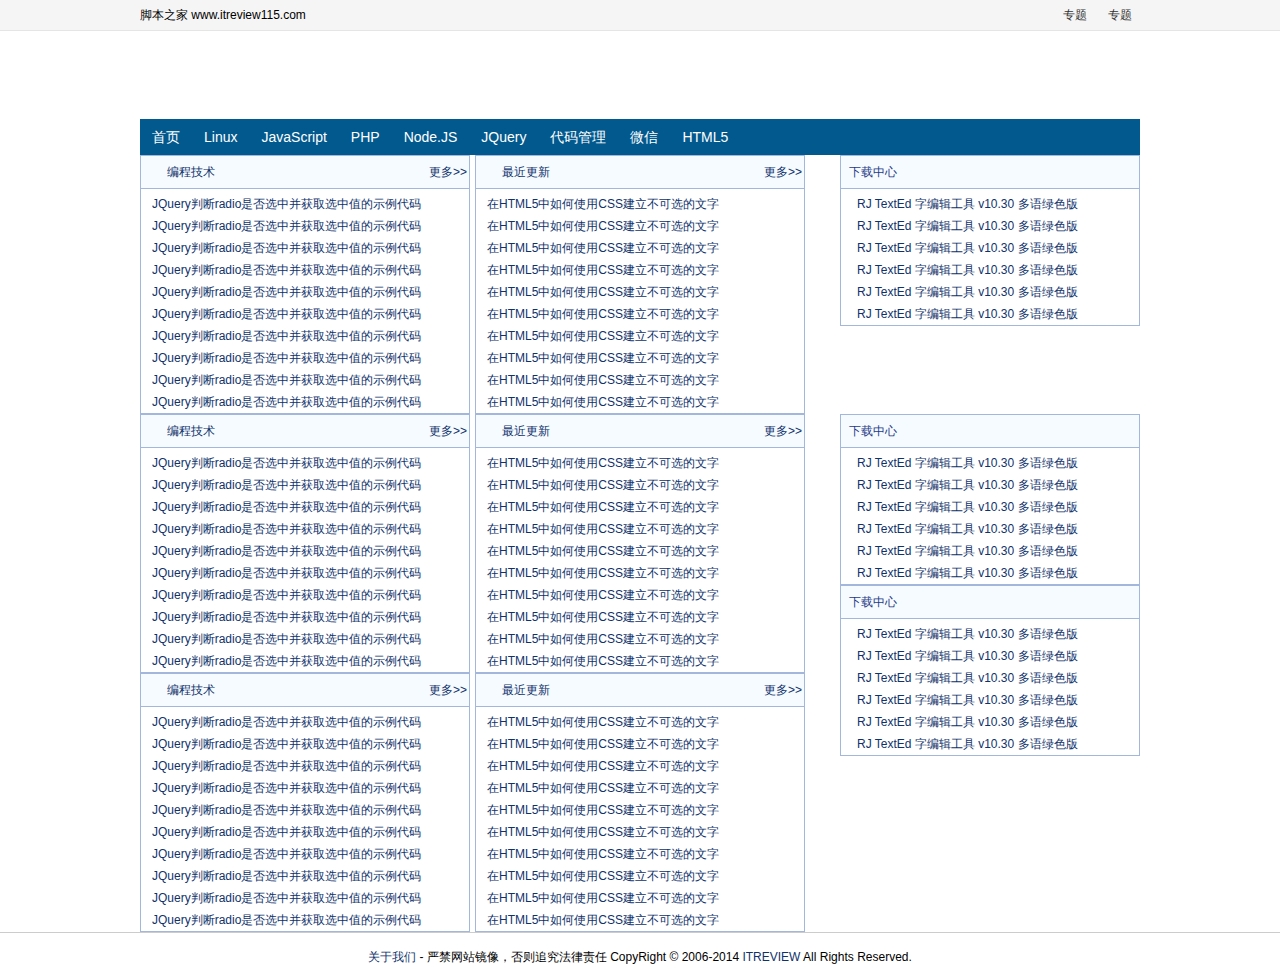
==== commit 4064f8d9: "more" ====
--- a/index.html
+++ b/index.html
@@ -95,7 +95,50 @@
                             </div>
                         </div>
                     </div>
-                    <div class="main_l_r">
+                </div>
+                <div class="dxy_main_r">
+                    <div class="r_title"><h6>下载中心</h6></div> 
+                    <div class="rightContent">
+                        <ul>
+                            <li><a href="/softs/64610.html" target="_blank">RJ TextEd 字编辑工具 v10.30 多语绿色版 </a></li>
+                            <li><a href="/softs/64610.html" target="_blank">RJ TextEd 字编辑工具 v10.30 多语绿色版 </a></li>
+                            <li><a href="/softs/64610.html" target="_blank">RJ TextEd 字编辑工具 v10.30 多语绿色版 </a></li>
+                            <li><a href="/softs/64610.html" target="_blank">RJ TextEd 字编辑工具 v10.30 多语绿色版 </a></li>
+                            <li><a href="/softs/64610.html" target="_blank">RJ TextEd 字编辑工具 v10.30 多语绿色版 </a></li>
+                            <li><a href="/softs/64610.html" target="_blank">RJ TextEd 字编辑工具 v10.30 多语绿色版 </a></li>
+                        </ul>
+                    </div>
+                </div>
+            </div>
+            <div class="dxy_main" >
+                <div class="dxy_main_l">
+                    <div class="main_l_l">
+                        <div class="dxy_list">
+                            <div class="dxy_menu">
+                                <span><a href="/list/list_3_1.htm" target="_blank">更多&gt;&gt; </a></span>
+                                <div class="rongqi">
+                                    <p><a href="http://www.itreview115.com/new/new_1.htm" target="_blank">编程技术</a></p>
+                                    <div class="clear">
+                                    </div>
+                                </div>
+                            </div>
+                            <div class="list_body">
+                                <ul>
+                                    <li><a href="/article/56413.htm" title="" target="_blank">JQuery判断radio是否选中并获取选中值的示例代码</a></li>
+                                    <li><a href="/article/56413.htm" title="" target="_blank">JQuery判断radio是否选中并获取选中值的示例代码</a></li>
+                                    <li><a href="/article/56413.htm" title="" target="_blank">JQuery判断radio是否选中并获取选中值的示例代码</a></li>
+                                    <li><a href="/article/56413.htm" title="" target="_blank">JQuery判断radio是否选中并获取选中值的示例代码</a></li>
+                                    <li><a href="/article/56413.htm" title="" target="_blank">JQuery判断radio是否选中并获取选中值的示例代码</a></li>
+                                    <li><a href="/article/56413.htm" title="" target="_blank">JQuery判断radio是否选中并获取选中值的示例代码</a></li>
+                                    <li><a href="/article/56413.htm" title="" target="_blank">JQuery判断radio是否选中并获取选中值的示例代码</a></li>
+                                    <li><a href="/article/56413.htm" title="" target="_blank">JQuery判断radio是否选中并获取选中值的示例代码</a></li>
+                                    <li><a href="/article/56413.htm" title="" target="_blank">JQuery判断radio是否选中并获取选中值的示例代码</a></li>
+                                    <li><a href="/article/56413.htm" title="" target="_blank">JQuery判断radio是否选中并获取选中值的示例代码</a></li>
+                                </ul>
+                            </div>
+                        </div>
+                    </div>
+                    <div class="main_l_m">
                         <div class="dxy_list">
                             <div class="dxy_menu">
                                 <span><a href="/list/list_3_1.htm" target="_blank">更多&gt;&gt; </a></span>
@@ -120,6 +163,82 @@
                                 </ul>
                             </div>
                         </div>
+                    </div>
+                    <div class="main_l_l">
+                        <div class="dxy_list">
+                            <div class="dxy_menu">
+                                <span><a href="/list/list_3_1.htm" target="_blank">更多&gt;&gt; </a></span>
+                                <div class="rongqi">
+                                    <p><a href="http://www.itreview115.com/new/new_1.htm" target="_blank">编程技术</a></p>
+                                    <div class="clear">
+                                    </div>
+                                </div>
+                            </div>
+                            <div class="list_body">
+                                <ul>
+                                    <li><a href="/article/56413.htm" title="" target="_blank">JQuery判断radio是否选中并获取选中值的示例代码</a></li>
+                                    <li><a href="/article/56413.htm" title="" target="_blank">JQuery判断radio是否选中并获取选中值的示例代码</a></li>
+                                    <li><a href="/article/56413.htm" title="" target="_blank">JQuery判断radio是否选中并获取选中值的示例代码</a></li>
+                                    <li><a href="/article/56413.htm" title="" target="_blank">JQuery判断radio是否选中并获取选中值的示例代码</a></li>
+                                    <li><a href="/article/56413.htm" title="" target="_blank">JQuery判断radio是否选中并获取选中值的示例代码</a></li>
+                                    <li><a href="/article/56413.htm" title="" target="_blank">JQuery判断radio是否选中并获取选中值的示例代码</a></li>
+                                    <li><a href="/article/56413.htm" title="" target="_blank">JQuery判断radio是否选中并获取选中值的示例代码</a></li>
+                                    <li><a href="/article/56413.htm" title="" target="_blank">JQuery判断radio是否选中并获取选中值的示例代码</a></li>
+                                    <li><a href="/article/56413.htm" title="" target="_blank">JQuery判断radio是否选中并获取选中值的示例代码</a></li>
+                                    <li><a href="/article/56413.htm" title="" target="_blank">JQuery判断radio是否选中并获取选中值的示例代码</a></li>
+                                </ul>
+                            </div>
+                        </div>
+                    </div>
+                    <div class="main_l_m">
+                        <div class="dxy_list">
+                            <div class="dxy_menu">
+                                <span><a href="/list/list_3_1.htm" target="_blank">更多&gt;&gt; </a></span>
+                                <div class="rongqi">
+                                    <p><a href="http://www.itreview115.com/new/new_1.htm" target="_blank">最近更新</a></p>
+                                    <div class="clear">
+                                    </div>
+                                </div>
+                            </div>
+                            <div class="list_body">
+                                <ul>
+                                    <li><a href="/css/232307.html" target="_blank">在HTML5中如何使用CSS建立不可选的文字</a></li>
+                                    <li><a href="/css/232307.html" target="_blank">在HTML5中如何使用CSS建立不可选的文字</a></li>
+                                    <li><a href="/css/232307.html" target="_blank">在HTML5中如何使用CSS建立不可选的文字</a></li>
+                                    <li><a href="/css/232307.html" target="_blank">在HTML5中如何使用CSS建立不可选的文字</a></li>
+                                    <li><a href="/css/232307.html" target="_blank">在HTML5中如何使用CSS建立不可选的文字</a></li>
+                                    <li><a href="/css/232307.html" target="_blank">在HTML5中如何使用CSS建立不可选的文字</a></li>
+                                    <li><a href="/css/232307.html" target="_blank">在HTML5中如何使用CSS建立不可选的文字</a></li>
+                                    <li><a href="/css/232307.html" target="_blank">在HTML5中如何使用CSS建立不可选的文字</a></li>
+                                    <li><a href="/css/232307.html" target="_blank">在HTML5中如何使用CSS建立不可选的文字</a></li>
+                                    <li><a href="/css/232307.html" target="_blank">在HTML5中如何使用CSS建立不可选的文字</a></li>
+                                </ul>
+                            </div>
+                        </div>
+                    </div>
+                </div>
+                <div class="dxy_main_r">
+                    <div class="r_title"><h6>下载中心</h6></div> 
+                    <div class="rightContent">
+                        <ul>
+                            <li><a href="/softs/64610.html" target="_blank">RJ TextEd 字编辑工具 v10.30 多语绿色版 </a></li>
+                            <li><a href="/softs/64610.html" target="_blank">RJ TextEd 字编辑工具 v10.30 多语绿色版 </a></li>
+                            <li><a href="/softs/64610.html" target="_blank">RJ TextEd 字编辑工具 v10.30 多语绿色版 </a></li>
+                            <li><a href="/softs/64610.html" target="_blank">RJ TextEd 字编辑工具 v10.30 多语绿色版 </a></li>
+                            <li><a href="/softs/64610.html" target="_blank">RJ TextEd 字编辑工具 v10.30 多语绿色版 </a></li>
+                            <li><a href="/softs/64610.html" target="_blank">RJ TextEd 字编辑工具 v10.30 多语绿色版 </a></li>
+                        </ul>
+                    </div>
+                    <div class="r_title"><h6>下载中心</h6></div> 
+                    <div class="rightContent">
+                        <ul>
+                            <li><a href="/softs/64610.html" target="_blank">RJ TextEd 字编辑工具 v10.30 多语绿色版 </a></li>
+                            <li><a href="/softs/64610.html" target="_blank">RJ TextEd 字编辑工具 v10.30 多语绿色版 </a></li>
+                            <li><a href="/softs/64610.html" target="_blank">RJ TextEd 字编辑工具 v10.30 多语绿色版 </a></li>
+                            <li><a href="/softs/64610.html" target="_blank">RJ TextEd 字编辑工具 v10.30 多语绿色版 </a></li>
+                            <li><a href="/softs/64610.html" target="_blank">RJ TextEd 字编辑工具 v10.30 多语绿色版 </a></li>
+                            <li><a href="/softs/64610.html" target="_blank">RJ TextEd 字编辑工具 v10.30 多语绿色版 </a></li>
+                        </ul>
                     </div>
                 </div>
             </div>
